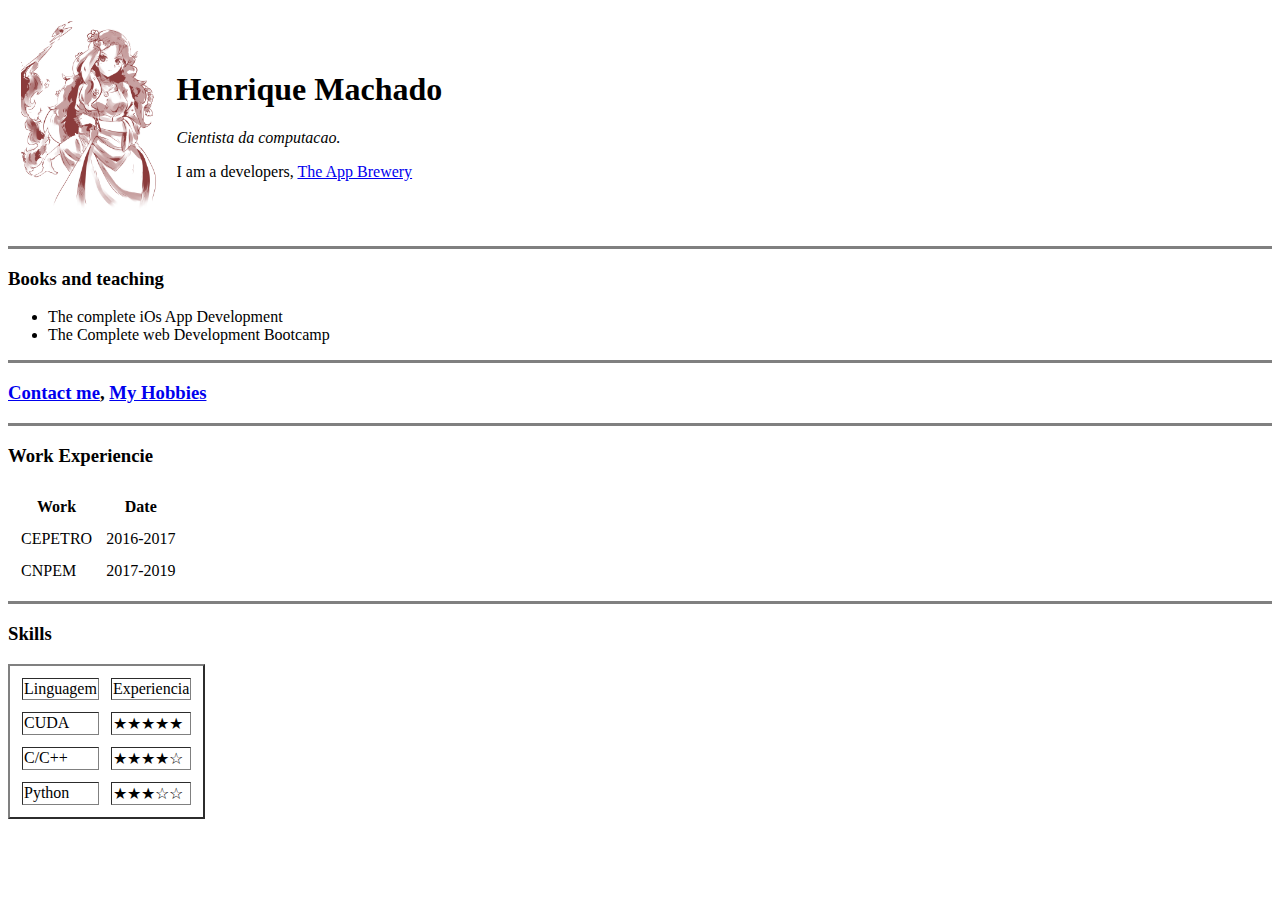
==== index.html @ 3fd30bb8 "init" ====
<!DOCTYPE html>
<html lang="en" dir="ltr">

<head>
  <meta charset="utf-8">
  <meta name="author" content="Henrique Machado" />
  <title>♥Henrique's perrsonal site</title>

</head>

<body>

  <table cellspacing="12">
    <tr>
      <td><img src="Silvaria.png" height="200" alt="Silvaria profile picture"></td>
      <td>  <h1>Henrique Machado</h1>

        <!-- paragragh  -->
        <p><em>Cientista da computacao.</em></p>

        <p> I am a developers, <a href="appbrewery.co">The App Brewery</a></p></td>
    </tr>
  </table>
  <hr size="3" noshade>

  <h3>Books and teaching</h3>
  <!-- Unordered list-->
  <ul>
    <li>The complete iOs App Development</li>
    <li>The Complete web Development Bootcamp</li>
  </ul>

  <hr size="3" noshade>
  <h3><a href="contact">Contact me</a>, <a href="hobbies">My Hobbies</a></h3>

  <hr size="3" noshade>
  <h3>Work Experiencie</h3>
  <!-- the lines ar scructured togethers, -->
  <!-- tables also have head footers and body -->
  <!-- Deprecated , its donwgraded ist not recommended to using it -->
  <table cellspacing="12">
    <tr>
      <!-- table header -->
      <th>Work</th>
      <th>Date</th>
    </tr>
    <!-- Table Row -->
    <tr>
      <!-- table data (cell) -->
      <td>CEPETRO</td>
      <td>2016-2017</td>
    </tr>
    <tr>
      <td>CNPEM</td>
      <td>2017-2019</td>
    </tr>
  </table>
  <hr noshade size=3>
  <!-- skills -->
  <h3>Skills </h3>
  <table  cellspacing="12" border="2">
    <tr>
      <td>Linguagem</td>
      <td>Experiencia</td>
    </tr>
    <tr>
      <td>CUDA</td>
      <td>★★★★★</td>
    </tr>
    <tr>
      <td>C/C++</td>
      <td>★★★★☆</td>
    </tr>
    <tr>
      <td>Python</td>
      <td>★★★☆☆</td>
    </tr>
  </table>
</body>
</html>
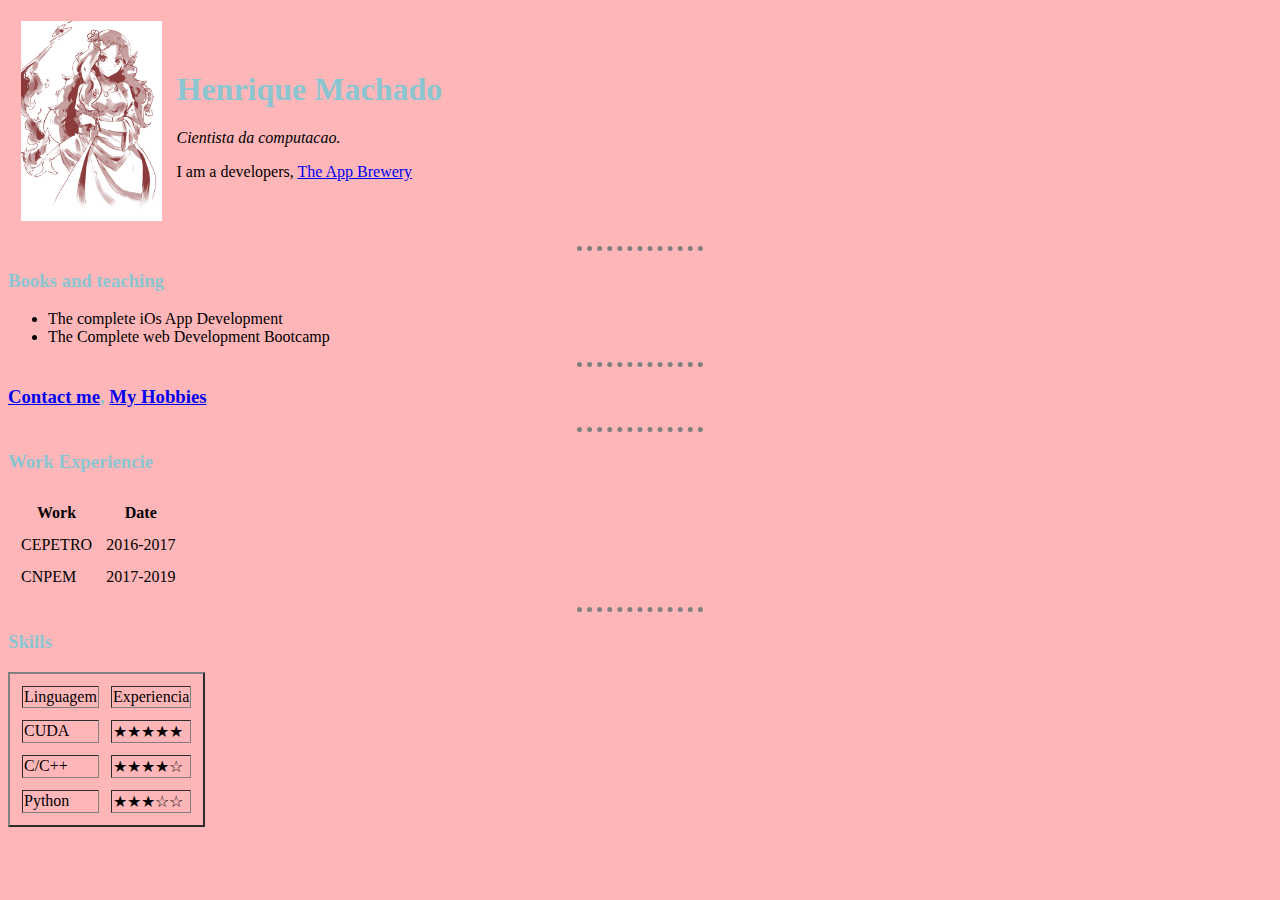
==== commit 7dfff688: "seccond com" ====
--- a/index.html
+++ b/index.html
@@ -6,13 +6,14 @@
   <meta name="author" content="Henrique Machado" />
   <title>♥Henrique's perrsonal site</title>
 
+  <!-- CSS   because its local we need to remove the first / from href-->
+  <link rel="stylesheet" href="css/styles.css" />
 </head>
-
+<!-- inject a little css code  colorhunt.co-->
 <body>
-
   <table cellspacing="12">
     <tr>
-      <td><img src="Silvaria.png" height="200" alt="Silvaria profile picture"></td>
+      <td><img class="foto" src="Silvaria.png" height="200" alt="Silvaria profile picture"></td>
       <td>  <h1>Henrique Machado</h1>
 
         <!-- paragragh  -->
@@ -21,7 +22,7 @@
         <p> I am a developers, <a href="appbrewery.co">The App Brewery</a></p></td>
     </tr>
   </table>
-  <hr size="3" noshade>
+  <hr>
 
   <h3>Books and teaching</h3>
   <!-- Unordered list-->
@@ -30,10 +31,10 @@
     <li>The Complete web Development Bootcamp</li>
   </ul>
 
-  <hr size="3" noshade>
-  <h3><a href="contact">Contact me</a>, <a href="hobbies">My Hobbies</a></h3>
+  <hr>
+  <h3><a href="contact.html">Contact me</a>, <a href="hobbies.html">My Hobbies</a></h3>
 
-  <hr size="3" noshade>
+  <hr>
   <h3>Work Experiencie</h3>
   <!-- the lines ar scructured togethers, -->
   <!-- tables also have head footers and body -->
@@ -55,7 +56,7 @@
       <td>2017-2019</td>
     </tr>
   </table>
-  <hr noshade size=3>
+  <hr>
   <!-- skills -->
   <h3>Skills </h3>
   <table  cellspacing="12" border="2">
--- a/css/styles.css
+++ b/css/styles.css
@@ -0,0 +1,20 @@
+body {
+  background-color: #ffb6b9;
+
+}
+.foto {
+  background-color: #ffb6b9;
+}
+h1{
+  color: #8ac6d1;
+}
+h3{
+   color: #8ac6d1;
+}
+hr {
+  border-style: none;
+  border-top-style: dotted;
+  border-color: gray;
+  border-width: 5px;
+  width: 10%;
+}
